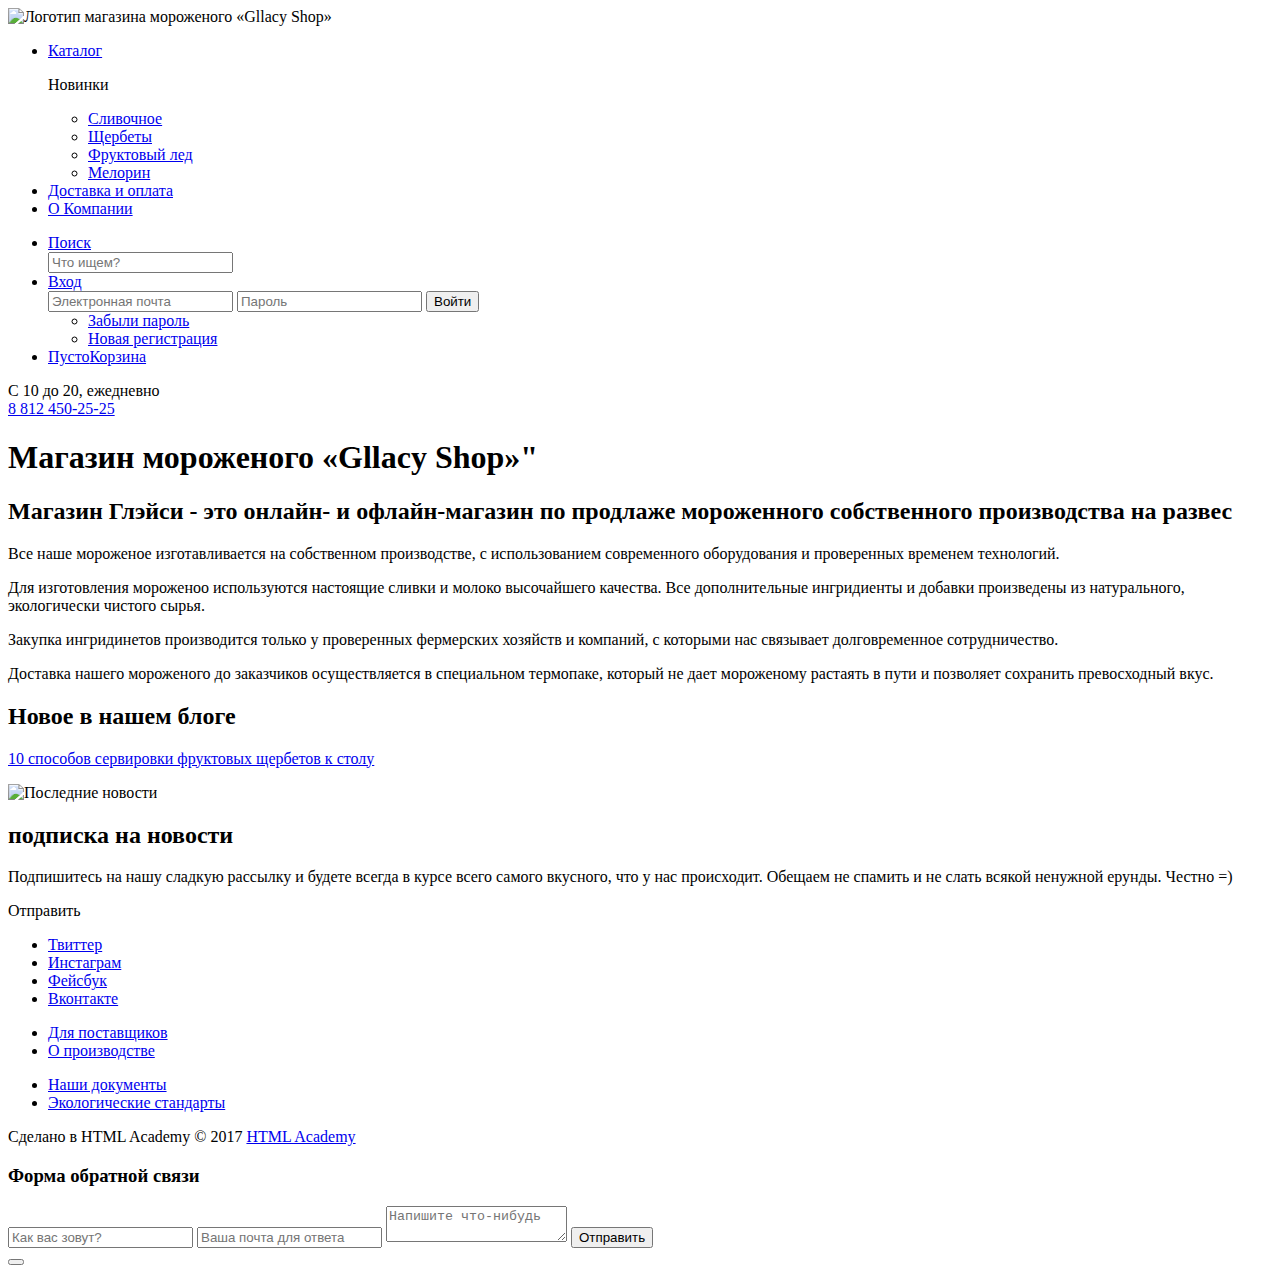
==== index1.html @ 582bb00c "разметка css главной страницы" ====
<!DOCTYPE html>
<html lang="ru">

  <head>
    <meta charset="utf-8">
    <title>Магазин мороженого "Gllacy Shop"</title>
    <link href="https://fonts.googleapis.com/css?family=Roboto" rel="stylesheet">
    <link href="css/normalize.css" rel="stylesheet">
    </head>

    <body>
      <header class="main-header">
        <a class="main-header-logo">
            <img src="img/index-logo.svg" width="154" height="64" alt="Логотип магазина мороженого «Gllacy Shop»">
            <!-- реальные размеры всех картинок и правильные адреса укажу позже-->
          </a>
        <nav class="main-navigation">
          <ul class="site-navigation">
            <li><a href="catalog.html">Каталог</a>
              
<!-- Заголовок тут не нужен -->
                <div> 
                  <p>Новинки</p>
                  <ul class="new-items">                  
                  <li> <a href="inner.html">Сливочное</a></li>
<!-- "Сливочное" это ссылка на вторую страницу. У тебя она называется inner.html -->
                  <li> <a href="sherbets.html">Щербеты</a></li>
                  <li> <a href="fruit-ice.html">Фруктовый лед</a></li>
                  <li> <a href="melorin.html">Мелорин</a></li>
                  </ul>
                </div>
<!-- Я что-то не пойму - в скайпе у меня спрашиваешь про этот пункт, описываешь какие-то кнопки, филдсеты и прочую дичь. А тут все делаешь верно -->
                </li>
            <li><a href="delivery.html">Доставка и оплата</a></li>
            <li><a href="about-company.html">О Компании</a></li>
          </ul>
        </nav>          
<!-- Этот </ul> лишний -->
          <ul class="user-navigation">
<!-- У ul дочерним может быть только li. А в li уже можешь вкладывать все что угодно -->
            <li class="search">
              <a href="search.html"><span class="visually-hidden">Поиск</span></a>
              <form action=https://echo.htmlacademy.ru" method="post">
              <input type="search" name="search" placeholder="Что ищем?">
<!-- input и label без form не могут существовать -->
            </form>
            </li>          

<!-- вижу, что ты запутался с поиском. Вот тебе разметка для примера.-->
<!-- <ul class="user-navigation">
  <li>
    <a href="">Поиск</a>
    <form action="">
      <input type="search" name="search" placeholder="Что ищем?">
    </form>

  </li>
</ul> -->
           <li class="login-link"><a href="login-link.html">Вход</a>
            <form class="filter" method="post" action="https://echo.htmlacademy.ru">                              
<!-- Можно обойтись без label -->

              <input type="email" id="email" name="email" placeholder="Электронная почта">
<!-- Для поля ввода почты нужно указывать type="email" -->             
<!-- Можно обойтись без label -->

              <input type="password" id="password" name="password" placeholder="Пароль">
              <button type="submit" class="enter">Войти</button>
              <ul class="registration">
                <li><a href="forget.html">Забыли пароль</a></li>
                <li><a href="new-registration.html">Новая регистрация</a></li>
              </ul>            
          </form>
        </li>
            <li class="busket"><a href="busket.html">Пусто<span class="visually-hidden">Корзина</span></a></li>
<!-- Поиск, вход, корзина должны быть ссылками. Так как, согласно макету, это интерактивные элементы. При наведении на них всплывают соответствующие модальные окна -->
          </ul>
          <div class="work-time">
          <p>С 10 до 20, ежедневно<br>
            <a href="tel:+788124502525">8 812 450-25-25</a></p>
          </div>
      </header>

      <main class="container">
        <h1 class="visually-hidden">Магазин мороженого «Gllacy Shop»"</h1>
        <section class="main-foto">
          <!--раздел будет сделан позже-->
        </section>

        <section class="feathures">
          <h2 class="feathures-title">Магазин Глэйси - это онлайн- и офлайн-магазин по продлаже мороженного собственного производства на развес</h2>
          <p class="feathures-title-current">Все наше мороженое изготавливается на собственном производстве, с использованием современного оборудования и проверенных временем технологий.</p>
          <p class="feathures-title-current">Для изготовления мороженоо используются настоящие сливки и молоко высочайшего качества. Все дополнительные ингридиенты и добавки произведены из натурального, экологически чистого сырья.</p>
          <p class="feathures-title-current">Закупка ингридинетов производится только у проверенных фермерских хозяйств и компаний, с которыми нас связывает долговременное сотрудничество.</p>
          <p class="feathures-title-current">Доставка нашего мороженого до заказчиков осуществляется в специальном термопаке, который не дает мороженому растаять в пути и позволяет сохранить превосходный вкус.</p>
          <!-- расположение текста в виде 4 блоков планирую прописать в CSS, задав границы для расположения текста-->
        </section>

        <article class="news">
          <h2 class="news-title">Новое в нашем блоге</h2>
          <p><a href="news.html">10 способов сервировки фруктовых щербетов к столу</a></p>
          <p><img src="img/news.svg" width="111" height="24" alt="Последние новости"><p>
          </article>

          <section class="subscription">
            <h2 class="visually-hidden">подписка на новости</h2>
            <p>Подпишитесь на нашу сладкую рассылку и будете всегда в курсе всего самого вкусного, что у нас происходит. Обещаем не спамить и не слать всякой ненужной ерунды. Честно =)</p>
            <!--здесь будет форма-->
<!-- Форме давно уже пора быть! -->

            <span class="button subscription-button">Отправить</span>
          </section>

          <!-- здесь будет карта-->
          <!-- с обозначением места расположения компании-->
        </main>

        <footer class="main-footer">
        <ul class="footer-social">
          <li><a class="social-button" href="#">Твиттер</a></li>
          <li><a class="social-button" href="#">Инстаграм</a></li>
          <li><a class="social-button" href="#">Фейсбук</a></li>
          <li><a class="social-button" href="#">Вконтакте</a></li>
        </ul>

      <div class="different">
        <ul>
          <li><a href="different-1.html">Для поставщиков</a></li>
          <li><a href="different-2.html">О производстве</a></li>
        </ul>
        <ul>
          <li><a href="different-3.html">Наши документы</a></li>
          <li><a href="different-4.html">Экологические стандарты</a></li>
        </ul>
      </div>

      <p class="footer-copyright">
        Сделано в HTML Academy © 2017
        <a class="button" href="https://htmlacademy.ru/intensive/htmlcss">HTML Academy</a>
      </p>
    </footer>

<!-- Здесь должна размещаться разметка модального окна обратной связи -->
    <section class="modal-form">
      <h3 class="visually-hidden">Форма обратной связи</h3>
      <form method="post" action="https://echo.htmlacademy.ru">        
        <input type="text" id="name" name="name" placeholder="Как вас зовут?">
         <input type="email" id="answer" name="email" placeholder="Ваша почта для ответа" required>          
          <textarea name="message" placeholder="Напишите что-нибудь"></textarea>
        <button type="submit" class="send">Отправить</button>
        </form>
        <button type="button" aria-label="Закрыть окно">          
        </button>
    </section>

  </body>
</html>
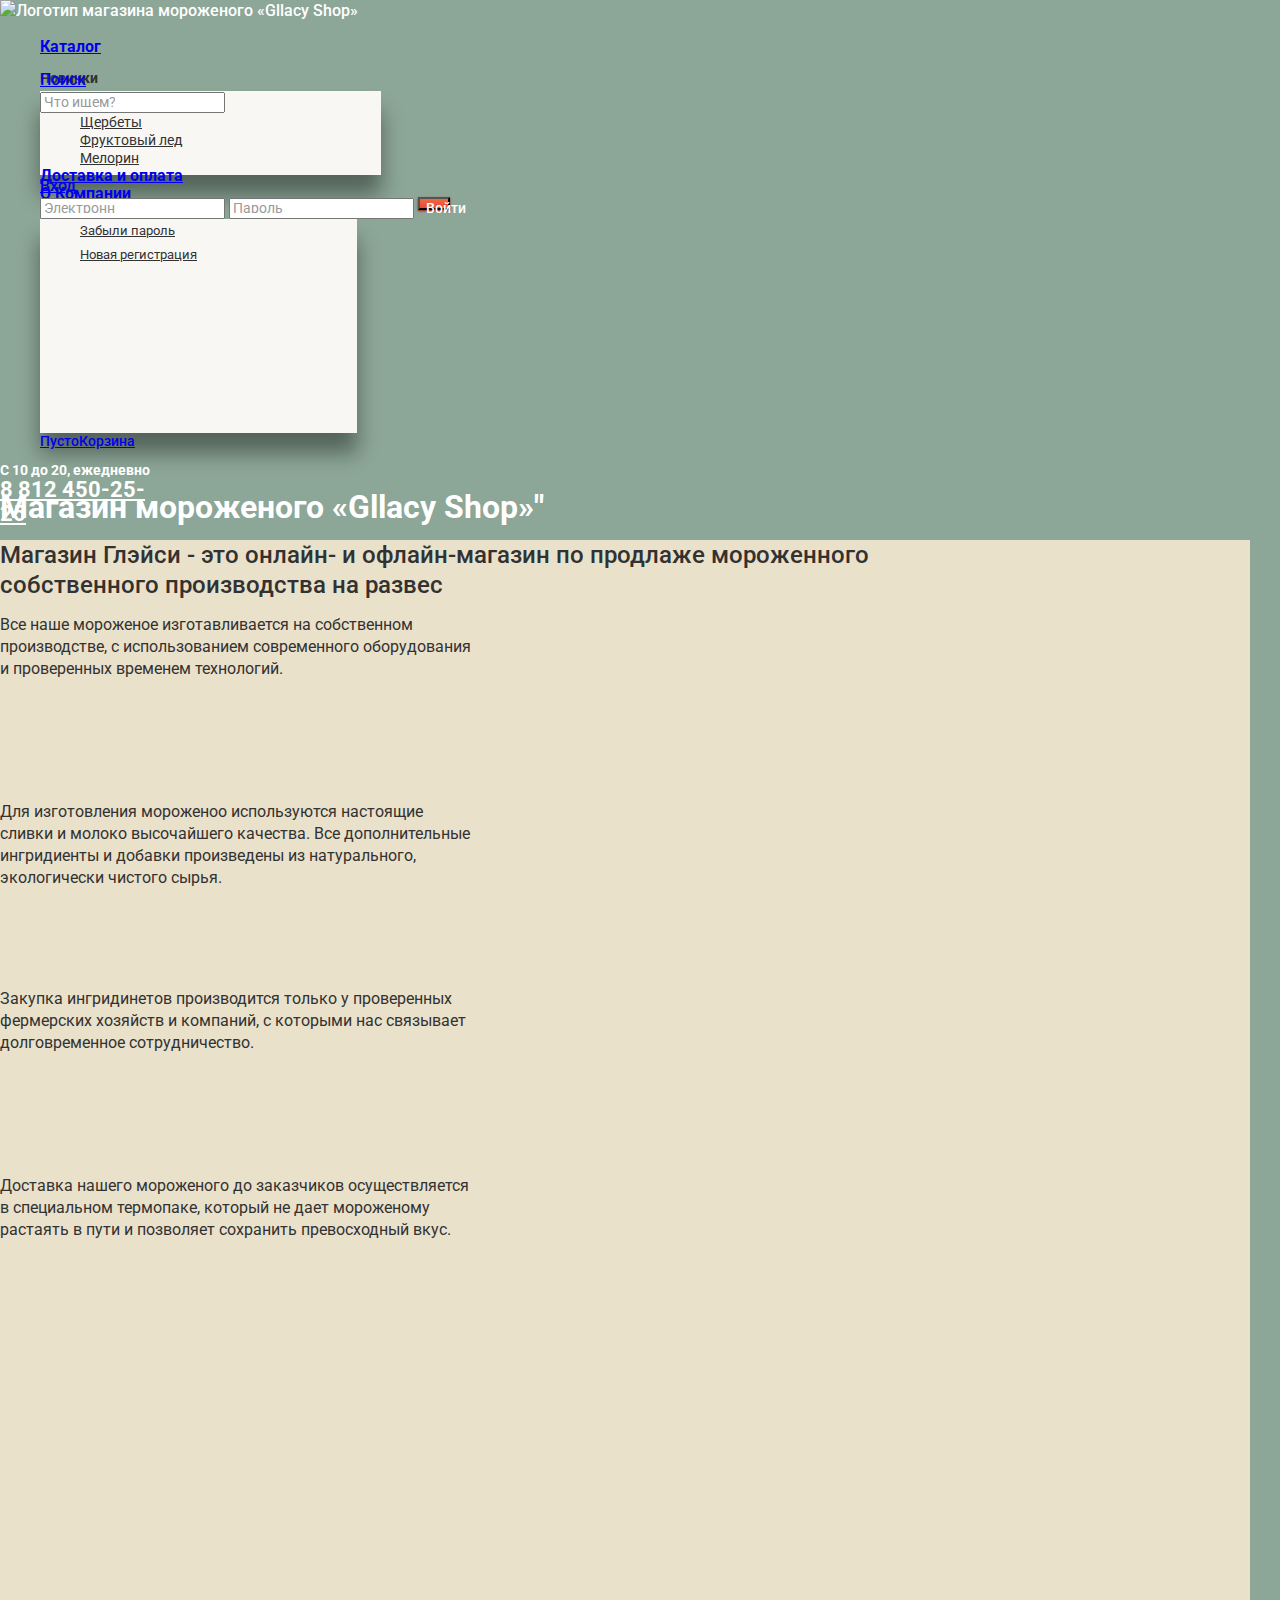
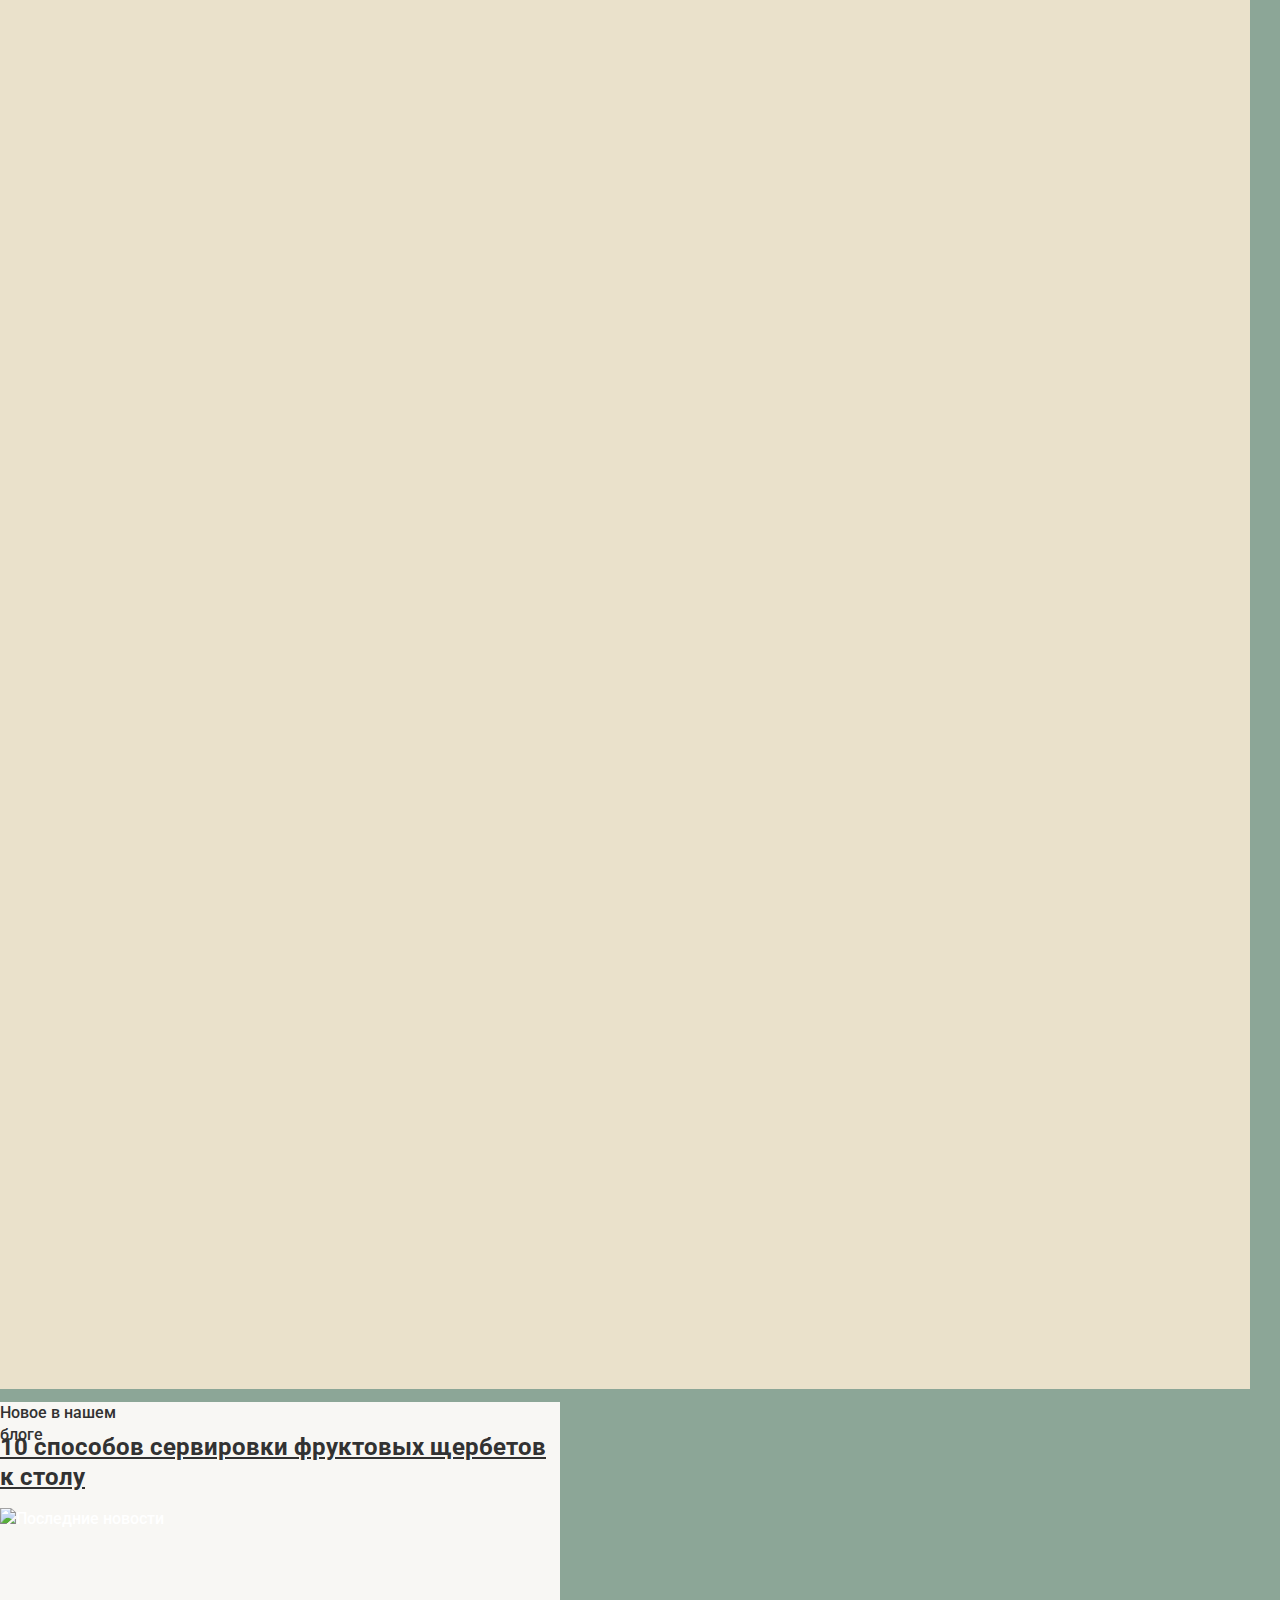
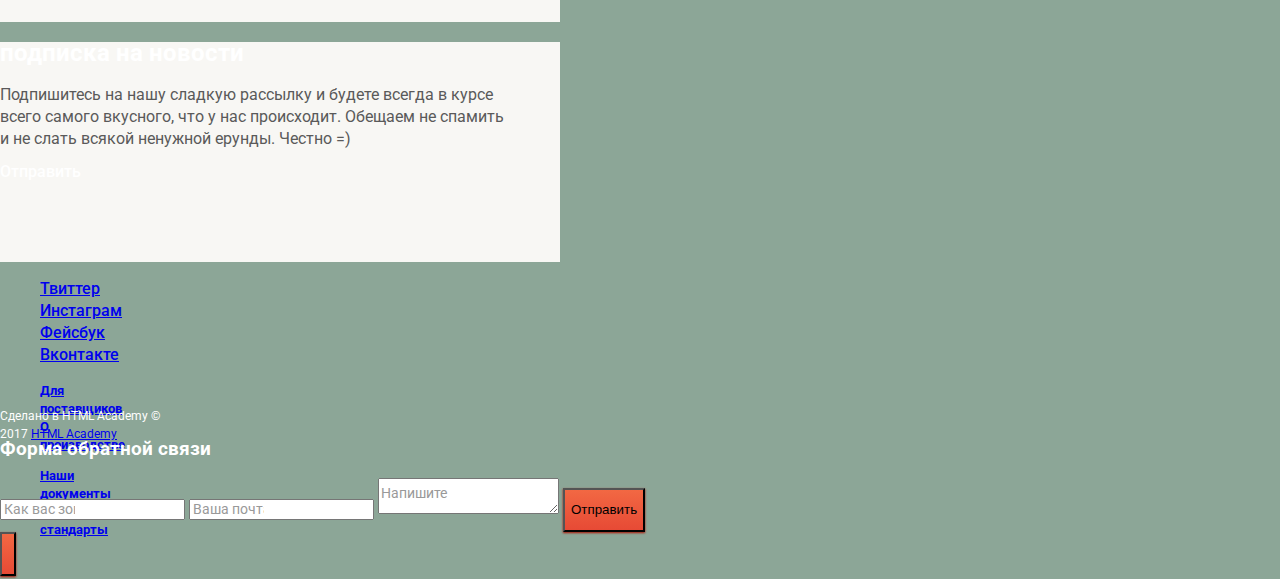
==== commit b2fabdb2: "подключил стили" ====
--- a/index1.html
+++ b/index1.html
@@ -4,8 +4,9 @@
   <head>
     <meta charset="utf-8">
     <title>Магазин мороженого "Gllacy Shop"</title>
-    <link href="https://fonts.googleapis.com/css?family=Roboto" rel="stylesheet">
+    <link href=https://fonts.googleapis.com/css?family=Roboto:400,500,700&amp;subset=cyrillic" rel="stylesheet">
     <link href="css/normalize.css" rel="stylesheet">
+    <link href="css/style.css" rel="stylesheet">
     </head>
 
     <body>
--- a/css/style.css
+++ b/css/style.css
@@ -0,0 +1,235 @@
+body {
+  margin: 0;
+  padding: 0;
+
+  font-family: "Roboto", sans-serif;
+  font-size: 16px;
+  line-height: 22px;
+  font-weight: 500;
+  color: #ffffff;
+  text-transform: none;
+
+  background-color: #8ca697;
+  /*здесь будет слайдер */
+}
+
+.main-navigation {  
+width: 349px;
+height: 15px;
+color: #ffffff;
+font-family: Roboto;
+font-size: 16px;
+font-weight: 700;
+line-height: 18px;
+}
+li {
+	list-style: none;
+}
+.new-items div {
+width: 143px;
+height: 171px;
+box-shadow: 0 20px 20px rgba(0, 0, 0, 0.4);
+background-color: #f8f7f4;
+}
+
+.site-navigation p {
+/* Style for "Новинки" */
+width: 56px;
+height: 11px;
+color: #323232;
+font-family: Roboto;
+font-size: 14px;
+font-weight: 700;
+line-height: 16px;
+}
+.new-items a {
+color: #323232;
+font-family: Roboto;
+font-size: 14px;
+font-weight: 400;
+line-height: 16px;
+}
+.new-items ul {
+width: 102px;
+height: 106px;
+}
+
+
+.search form {
+width: 341px;
+height: 84px;
+box-shadow: 0 20px 20px rgba(0, 0, 0, 0.4);
+background-color: #f8f7f4;
+}
+
+::placeholder {;
+width: 71px;
+height: 13px;
+color: #999999;
+font-family: Roboto;
+font-size: 14px;
+font-weight: 400;
+line-height: 24px;
+} 
+.registration {
+width: 277px;
+height: 214px;
+box-shadow: 0 20px 20px rgba(0, 0, 0, 0.4);
+background-color: #f8f7f4;
+}
+
+.registration a {
+
+/* Style for "Забыли пар" */
+height: 13px;
+color: #323232;
+font-family: Roboto;
+font-size: 13px;
+font-weight: 400;
+line-height: 24px;
+}
+
+a:hover,
+a:focus,
+ {
+  background-color: #ffffff;
+  color:#efb89c;
+}
+
+  button {
+height: 44px;
+box-shadow: 0 1px 2px #ac1000;
+background-color: #e84d37;
+background-image: linear-gradient(to top, #e74a35 0%, #f26843 100%);
+}
+
+.busket {
+width: 38px;
+height: 13px;
+color: #ffffff;
+font-family: Roboto;
+font-size: 14px;
+font-weight: 500;
+line-height: 16px;
+}
+.enter {
+width: 32px;
+height: 13px;
+color: #ffffff;
+color: #ffffff;
+font-family: Roboto;
+font-size: 14px;
+font-weight: 500;
+line-height: 16px;
+}
+.work-time {
+width: 151px;
+height: 13px;
+color: #ffffff;
+font-family: Roboto;
+font-size: 14px;
+font-weight: 700;
+line-height: 16px;
+}
+.work-time a {
+width: 166px;
+height: 17px;
+color: #ffffff;
+font-family: Roboto;
+font-size: 22px;
+font-weight: 700;
+line-height: 24px;
+}
+.feathures {
+background-color:#eae1cb;
+width: 1250px;
+height: 2449px;
+/*указать позицию*/
+}
+.feathures-title {
+width: 1013px;
+height: 54px;
+color: #323232;
+font-family: Roboto;
+font-size: 24px;
+font-weight: 500;
+line-height: 30px;
+}
+.feathures-title-current {	
+width: 476px;
+height: 171px;
+color: #323232;
+font-family: Roboto;
+font-size: 16px;
+font-weight: 400;
+line-height: 22px;
+/*текст в авокодо разьит на 2 блока и показывает размеры только одного из них, нужно подумать как прописать это. Возможно с помошью колумнс*/
+}
+.subscription {	
+width: 560px;
+height: 220px;
+background-color: #f8f7f4;
+/*отдельно прописать границы, закругление, цвет и т.д.*/
+}
+.news {	
+width: 560px;
+height: 220px;
+background-color: #f8f7f4;
+}
+.news-title {
+width: 161px;
+height: 14px;
+color: #323232;
+font-family: Roboto;
+font-size: 16px;
+font-weight: 500;
+line-height: 22px;
+}
+.news a {
+width: 279px;
+height: 84px;
+color: #323232;
+font-family: Roboto;
+font-size: 24px;
+font-weight: 700;
+line-height: 30px;
+}
+
+.subscription p {
+width: 506px;
+height: 61px;
+color: #5a5a5a;
+font-family: Roboto;
+font-size: 16px;
+font-weight: 400;
+line-height: 22px;
+}
+.button subscription-button {
+width: 91px;
+height: 17px;
+color: #fefefe;
+font-family: Roboto;
+font-size: 18px;
+font-weight: 700;
+line-height: 24px;
+}
+.different {
+width: 111px;
+height: 13px;
+color: #ffffff;
+font-family: Roboto;
+font-size: 13px;
+font-weight: 700;
+line-height: 18px;
+}
+.footer-copyright {
+width: 189px;
+height: 12px;
+color: #fefefe;
+font-family: Roboto;
+font-size: 12px;
+font-weight: 400;
+line-height: 18px;
+}
+
+
